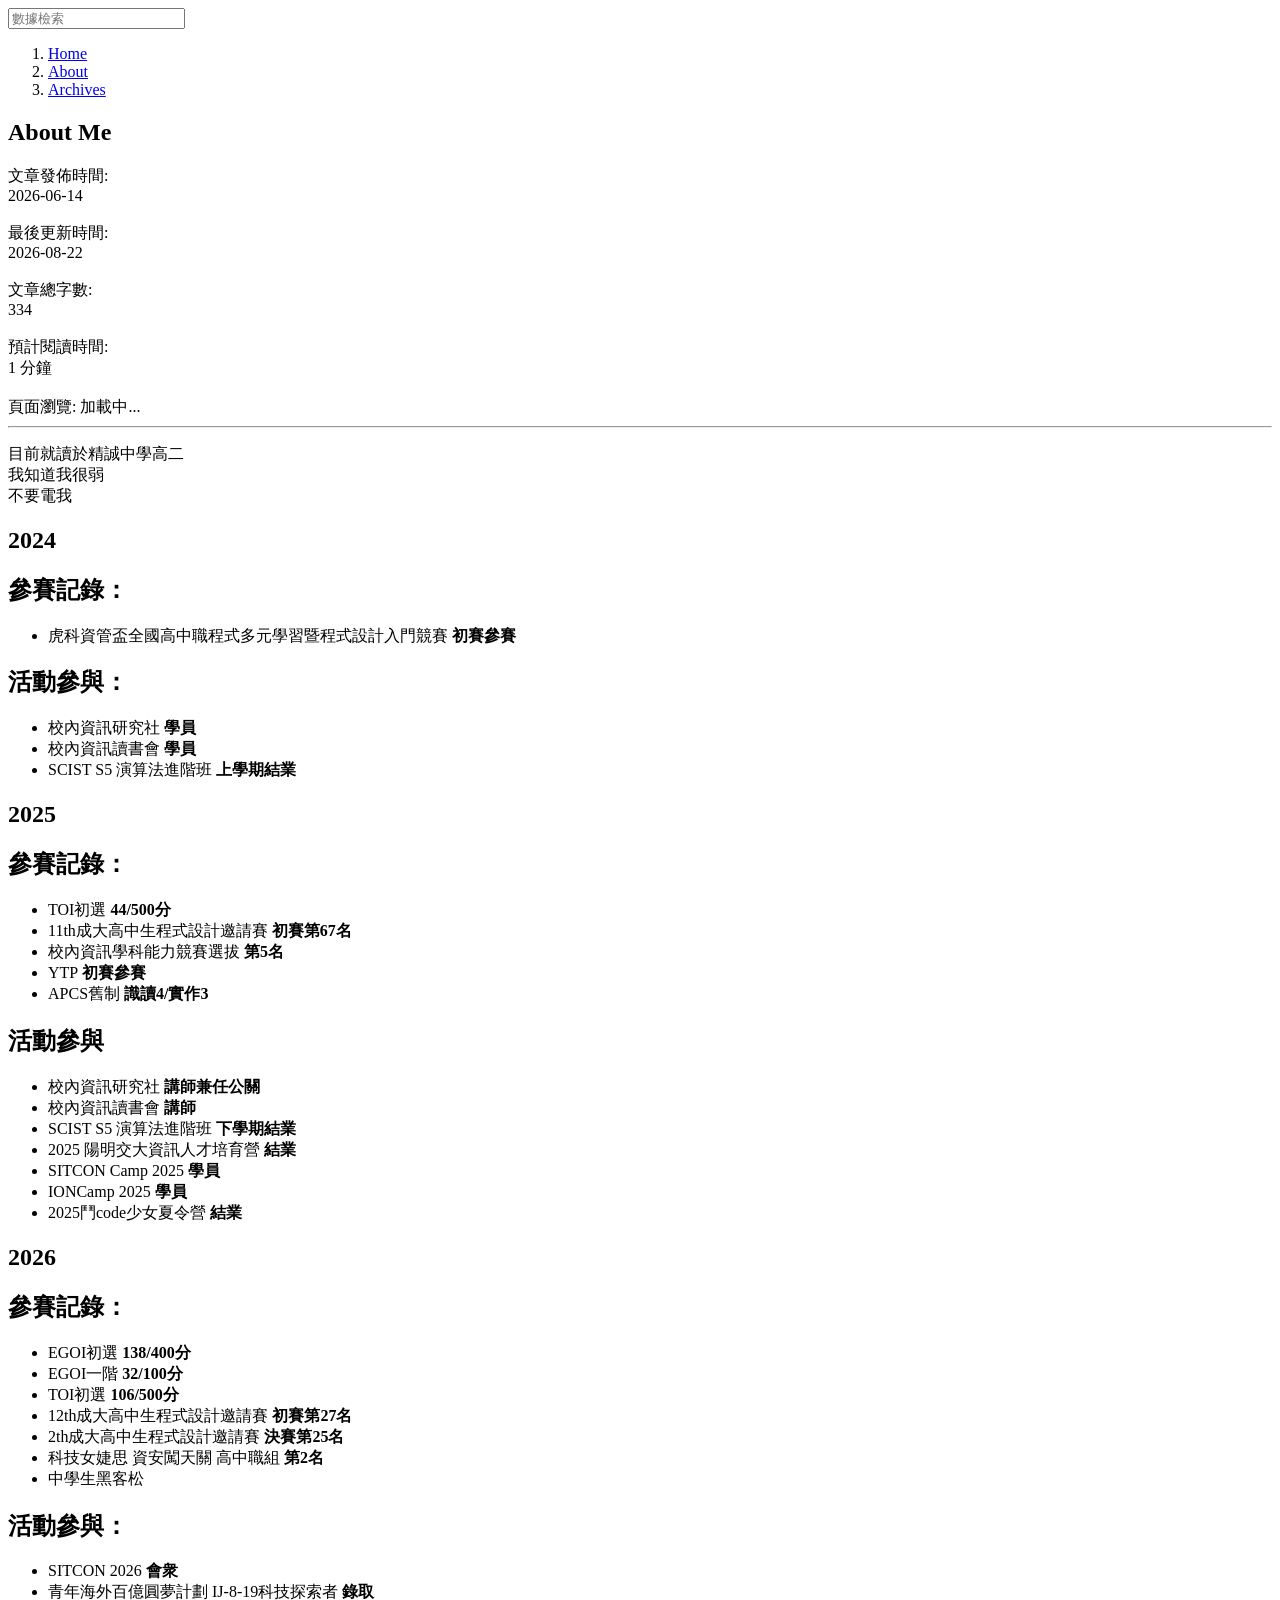
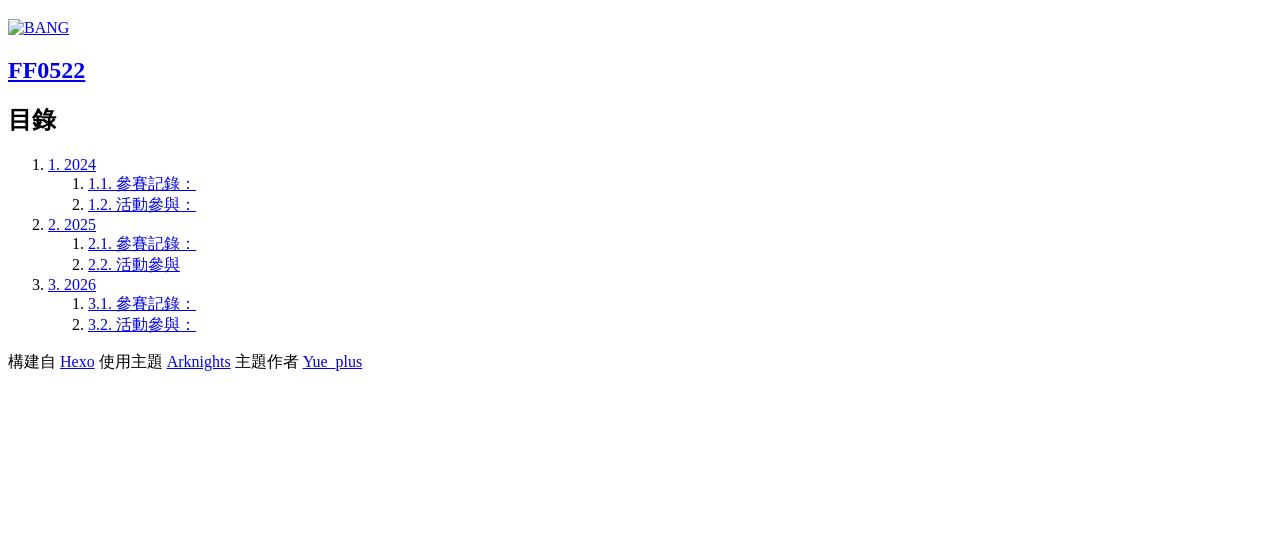
==== about/index.html @ c3ab1692 "Site updated: 2026-08-22 15:55:27" ====
<!DOCTYPE html><html lang="zh-tw" theme-mode="dark"><head><meta charset="UTF-8"><meta name="viewport" content="width=device-width, initial-scale=1.0"><title>About Me | BANG</title><meta name="description" content="目前就讀於精誠中學高二我知道我很弱不要電我 2024參賽記錄： 虎科資管盃全國高中職程式多元學習暨程式設計入門競賽 初賽參賽  活動參與： 校內資訊研究社 學員 校內資訊讀書會 學員 SCIST S5 演算法進階班 上學期結業  2025參賽記錄： TOI初選 44&#x2F;500分 11th成大高中生程式設計邀請賽 初賽第67名 校內資訊學科能力競賽選拔 第5名 YTP 初賽參賽 APCS舊制">
<meta property="og:type" content="website">
<meta property="og:title" content="About Me">
<meta property="og:url" content="https://ff0522.github.io/about/index.html">
<meta property="og:site_name" content="BANG">
<meta property="og:description" content="目前就讀於精誠中學高二我知道我很弱不要電我 2024參賽記錄： 虎科資管盃全國高中職程式多元學習暨程式設計入門競賽 初賽參賽  活動參與： 校內資訊研究社 學員 校內資訊讀書會 學員 SCIST S5 演算法進階班 上學期結業  2025參賽記錄： TOI初選 44&#x2F;500分 11th成大高中生程式設計邀請賽 初賽第67名 校內資訊學科能力競賽選拔 第5名 YTP 初賽參賽 APCS舊制">
<meta property="og:locale" content="zh_TW">
<meta property="article:published_time" content="2026-06-14T01:19:30.000Z">
<meta property="article:modified_time" content="2026-08-22T07:41:51.231Z">
<meta property="article:author" content="FF0522">
<meta property="article:tag" content="自我介紹">
<meta name="twitter:card" content="summary"><link rel="canonical" href="https://ff0522.github.io/about/"><link rel="icon" type="image/png" href="/FF0522_small.png"><link rel="preload" as="font" crossorigin="anonymous" href="/font/Bender.ttf"><link rel="preload" as="font" crossorigin="anonymous" href="/font/BenderLight.woff2"><link rel="preload" as="font" crossorigin="anonymous" href="/font/JetBrainsMono-Regular.woff2"><link rel="stylesheet" href="/css/arknights.css"><style>@font-face {
  font-family: Bender;
  src: local('Bender'), url("/font/Bender.ttf"), url("/font/Bender.otf");
}
@font-face {
  font-family: BenderLight;
  src: local('BenderLight'), url("/font/BenderLight.woff2") format('woff2');
}
@font-face {
  font-family: 'JetBrains Mono';
  src: local('JetBrains Mono'), url('/font/JetBrainsMono-Regular.woff2') format('woff2');
}
</style><meta name="page-config" content="{&quot;code_fold&quot;:null}"><script class="pjax-js">var config = {"root":"/","code_fold":15,"search":{"preload":false,"activeHolder":"鍵入以繼續","blurHolder":"數據檢索","noResult":"無 $0 相關數據"},"code":{"codeInfo":"$0 - $1 行","copy":"複製"}};
var page_config = {
  code_fold: null
};
function updatePageConfig() {
  var newPageConfig = document.querySelector('meta[name="page-config"]');
  if (newPageConfig) {
    page_config = JSON.parse(newPageConfig.content);
  }
}
document.addEventListener('pjax:complete', function() { updatePageConfig(); });
updatePageConfig();</script><link type="text/css" rel="stylesheet" href="/lib/encrypt/hbe.style.css"><script src="//unpkg.com/mermaid@11.12.2/dist/mermaid.min.js"></script><link type="text/css" rel="stylesheet" href="//unpkg.com/lightgallery@2.7.1/css/lightgallery.css"><link type="text/css" rel="stylesheet" href="//unpkg.com/lightgallery@2.7.1/css/lg-zoom.css"><link type="text/css" rel="stylesheet" href="//unpkg.com/lightgallery@2.7.1/css/lg-thumbnail.css"><link type="text/css" rel="stylesheet" href="/lib/fontawesome/css/all.min.css"><script>if (window.localStorage.getItem('theme-mode') === 'light')
 document.documentElement.setAttribute('theme-mode', 'light')
if (window.localStorage.getItem('theme-mode') === 'dark')
 document.documentElement.setAttribute('theme-mode', 'dark')</script><style>@font-face {
 font-family: BenderLight;
 src: local('Bender'), url("/font/BenderLight.woff2") format('woff2');
}
@font-face {
 font-family: 'JetBrains Mono';
 src: local('JetBrains Mono'), url('/font/JetBrainsMono-Regular.woff2') format('woff2');
}</style><style>:root {
 --dark-background: url('https://ak.hypergryph.com/assets/index/images/ak/pc/bk.jpg');
 --light-background: url('/img/bk.jpg');
 --theme-encrypt-confirm: '確認'
}</style><script defer src="/js/arknights.js"></script><script defer src="/js/search.js"></script><script defer src="https://vercount.one/js"></script><script defer type="module">import mermaid from '//unpkg.com/mermaid@11.12.2/dist/mermaid.esm.min.mjs';
window.mermaid = mermaid;
code.paintMermaid();
</script><script async src="//unpkg.com/lightgallery@2.7.1/lightgallery.min.js"></script><script async src="//unpkg.com/lightgallery@2.7.1/plugins/zoom/lg-zoom.min.js"></script><script async src="//unpkg.com/lightgallery@2.7.1/plugins/thumbnail/lg-thumbnail.min.js"></script><script async src="/lib/encrypt/hbe.js"></script><script async src="/js/pjax.js"></script><script class="pjax-js">reset= () => {document.querySelector('.lg-container')?.remove()
lightGallery(document.getElementById('post-bg'), {
  plugins: [lgZoom,lgThumbnail],
  selector: '.item-img'})}</script><script>window.addEventListener("load",() => {pjax = new Pjax({
 cacheBust: false,
 selectors: ['title','article','#aside-block','.pjax-js','data-pjax','.vercount','meta[name=page-config]'],
 switches: {'article': Pjax.switches.sideBySide},
 switchesOptions: {
   'article': {
     classNames: {
       remove: "pjax-out",
       add: "pjax-in"
     }
   }
 }
});
document.addEventListener("pjax:complete", reset);document.addEventListener('pjax:success', _ => {
 const script = document.createElement('script');
 script.src = 'https://vercount.one/js';
 document.head.appendChild(script);
});reset()})</script><script class="pjax-js">reset= () => {document.querySelector('.lg-container')?.remove()
const postBg = document.querySelector('#post-bg');
if (postBg) lightGallery(postBg, {
  plugins: [lgZoom,lgThumbnail],
  selector: '.item-img'})}</script><script>window.addEventListener("load",() => {pjax = new Pjax({
 cacheBust: false,
 selectors: ['title','article','#aside-block','.pjax-js','data-pjax','.vercount','meta[name=page-config]'],
 switches: {'article': Pjax.switches.sideBySide},
 switchesOptions: {
   'article': {
     classNames: {
       remove: "pjax-out",
       add: "pjax-in"
     }
   }
 }
});
document.addEventListener("pjax:complete", reset);document.addEventListener('pjax:success', _ => {
 const script = document.createElement('script');
 script.src = 'https://vercount.one/js';
 document.head.appendChild(script);
});reset()})</script><meta name="generator" content="Hexo 6.3.0"></head><body><div class="loading" style="opacity: 0;"><div class="loadingBar left"></div><div class="loadingBar right"></div></div><main><header class="closed"><div class="navBtn"><i class="navBtnIcon"><span class="navBtnIconBar"></span><span class="navBtnIconBar"></span><span class="navBtnIconBar"></span></i></div><nav><div class="navItem" id="search-header"><span class="navItemTitle"><input autocomplete="off" autocorrect="off" autocapitalize="none" placeholder="數據檢索" spellcheck="false" maxlength="50" type="text" id="search-input"></span></div><div class="navItem" id="search-holder"></div><div class="search-popup" tabindex="0"><div id="search-result"></div></div><ol class="navContent"><li class="navItem"><a class="navBlock" href="/"><span class="navItemTitle">Home</span></a></li><li class="navItem"><a class="navBlock" href="/about/"><span class="navItemTitle">About</span></a></li><li class="navItem" matchdata="categories,tags"><a class="navBlock" href="/archives/"><span class="navItemTitle">Archives</span></a></li></ol></nav></header><article><div id="post-bg"><div id="post-title"><h1>About Me</h1><div id="post-info"><span>文章發佈時間: <div class="control"><time datetime="2026-06-14T01:19:30.000Z" id="date"> 2026-06-14</time></div></span><br><span>最後更新時間: <div class="control"><time datetime="2026-08-22T07:41:51.231Z" id="updated"> 2026-08-22</time></div></span><br><span>文章總字數: <div class="control">334</div></span><br><span>預計閱讀時間: <div class="control">1 分鐘</div></span><br><span id="vercount_container_page_pv">頁面瀏覽: <span class="control" id="vercount_value_page_pv">加載中...</span></span></div></div><hr><div id="post-content"><p>目前就讀於精誠中學高二<br>我知道我很弱<br>不要電我</p>
<h1 id="2024"><a href="#2024" class="headerlink" title="2024"></a>2024</h1><h2 id="參賽記錄："><a href="#參賽記錄：" class="headerlink" title="參賽記錄："></a>參賽記錄：</h2><ul>
<li>虎科資管盃全國高中職程式多元學習暨程式設計入門競賽 <strong>初賽參賽</strong></li>
</ul>
<h2 id="活動參與："><a href="#活動參與：" class="headerlink" title="活動參與："></a>活動參與：</h2><ul>
<li>校內資訊研究社 <strong>學員</strong></li>
<li>校內資訊讀書會 <strong>學員</strong></li>
<li>SCIST S5 演算法進階班 <strong>上學期結業</strong></li>
</ul>
<h1 id="2025"><a href="#2025" class="headerlink" title="2025"></a>2025</h1><h2 id="參賽記錄：-1"><a href="#參賽記錄：-1" class="headerlink" title="參賽記錄："></a>參賽記錄：</h2><ul>
<li>TOI初選 <strong>44&#x2F;500分</strong></li>
<li>11th成大高中生程式設計邀請賽 <strong>初賽第67名</strong></li>
<li>校內資訊學科能力競賽選拔 <strong>第5名</strong></li>
<li>YTP <strong>初賽參賽</strong></li>
<li>APCS舊制 <strong>識讀4&#x2F;實作3</strong></li>
</ul>
<h2 id="活動參與"><a href="#活動參與" class="headerlink" title="活動參與"></a>活動參與</h2><ul>
<li>校內資訊研究社 <strong>講師兼任公關</strong></li>
<li>校內資訊讀書會 <strong>講師</strong></li>
<li>SCIST S5 演算法進階班 <strong>下學期結業</strong></li>
<li>2025 陽明交大資訊人才培育營 <strong>結業</strong></li>
<li>SITCON Camp 2025 <strong>學員</strong></li>
<li>IONCamp 2025 <strong>學員</strong></li>
<li>2025鬥code少女夏令營 <strong>結業</strong></li>
</ul>
<h1 id="2026"><a href="#2026" class="headerlink" title="2026"></a>2026</h1><h2 id="參賽記錄：-2"><a href="#參賽記錄：-2" class="headerlink" title="參賽記錄："></a>參賽記錄：</h2><ul>
<li>EGOI初選 <strong>138&#x2F;400分</strong></li>
<li>EGOI一階 <strong>32&#x2F;100分</strong></li>
<li>TOI初選 <strong>106&#x2F;500分</strong></li>
<li>12th成大高中生程式設計邀請賽 <strong>初賽第27名</strong></li>
<li>2th成大高中生程式設計邀請賽 <strong>決賽第25名</strong></li>
<li>科技女婕思 資安闖天關 高中職組 <strong>第2名</strong></li>
<li>中學生黑客松</li>
</ul>
<h2 id="活動參與：-1"><a href="#活動參與：-1" class="headerlink" title="活動參與："></a>活動參與：</h2><ul>
<li>SITCON 2026 <strong>會衆</strong></li>
<li>青年海外百億圓夢計劃 IJ-8-19科技探索者 <strong>錄取</strong></li>
</ul>
<div id="paginator"></div></div><div id="post-footer"></div></div><div class="bottom-btn"><div><a class="i-top" id="to-top" onClick="scrolls.scrolltop();" title="回到頂部" style="opacity: 0; display: none;">∧ </a><a class="i-index" id="to-index" onClick="tocControl.change()" title="文章目錄"><span class="tocBtnIconBar"></span><span class="tocBtnIconBar"></span><span class="tocBtnIconBar"></span></a><a class="i-color" id="color-mode" onClick="colorMode.change()" title="切換主題"></a></div></div></article><aside><div id="about"><a href="/" id="logo"><img src="/img/ff0522.png" alt="BANG" style="margin:0;border-radius:0;"></a><h1 id="Dr"><a href="/">FF0522</a></h1><div id="description"><p></p></div><div id="social-links"><a class="social" target="_blank" rel="noopener" href="https://github.com/FF0522"><i class="fab fa-github" alt="GitHub"></i></a><a class="social" href="mailto:fengwang0715@gmail.com"><i class="fa fa-envelope" alt="E-Mail"></i></a></div></div><div id="aside-block"><div id="toc-div"><h1>目錄</h1><ol class="toc"><li class="toc-item toc-level-1"><a class="toc-link" href="#2024"><span class="toc-number">1.</span> <span class="toc-text">2024</span></a><ol class="toc-child"><li class="toc-item toc-level-2"><a class="toc-link" href="#%E5%8F%83%E8%B3%BD%E8%A8%98%E9%8C%84%EF%BC%9A"><span class="toc-number">1.1.</span> <span class="toc-text">參賽記錄：</span></a></li><li class="toc-item toc-level-2"><a class="toc-link" href="#%E6%B4%BB%E5%8B%95%E5%8F%83%E8%88%87%EF%BC%9A"><span class="toc-number">1.2.</span> <span class="toc-text">活動參與：</span></a></li></ol></li><li class="toc-item toc-level-1"><a class="toc-link" href="#2025"><span class="toc-number">2.</span> <span class="toc-text">2025</span></a><ol class="toc-child"><li class="toc-item toc-level-2"><a class="toc-link" href="#%E5%8F%83%E8%B3%BD%E8%A8%98%E9%8C%84%EF%BC%9A-1"><span class="toc-number">2.1.</span> <span class="toc-text">參賽記錄：</span></a></li><li class="toc-item toc-level-2"><a class="toc-link" href="#%E6%B4%BB%E5%8B%95%E5%8F%83%E8%88%87"><span class="toc-number">2.2.</span> <span class="toc-text">活動參與</span></a></li></ol></li><li class="toc-item toc-level-1"><a class="toc-link" href="#2026"><span class="toc-number">3.</span> <span class="toc-text">2026</span></a><ol class="toc-child"><li class="toc-item toc-level-2"><a class="toc-link" href="#%E5%8F%83%E8%B3%BD%E8%A8%98%E9%8C%84%EF%BC%9A-2"><span class="toc-number">3.1.</span> <span class="toc-text">參賽記錄：</span></a></li><li class="toc-item toc-level-2"><a class="toc-link" href="#%E6%B4%BB%E5%8B%95%E5%8F%83%E8%88%87%EF%BC%9A-1"><span class="toc-number">3.2.</span> <span class="toc-text">活動參與：</span></a></li></ol></li></ol></div></div><footer><nobr>構建自 <a target="_blank" rel="noopener" href="http://hexo.io">Hexo</a></nobr><wbr><nobr> 使用主題 <a target="_blank" rel="noopener" href="https://github.com/Yue-plus/hexo-theme-arknights">Arknights</a></nobr><wbr><nobr> 主題作者 <a target="_blank" rel="noopener" href="https://github.com/Yue-plus">Yue_plus</a></nobr></footer></aside></main><canvas id="canvas-dust"></canvas></body></html>
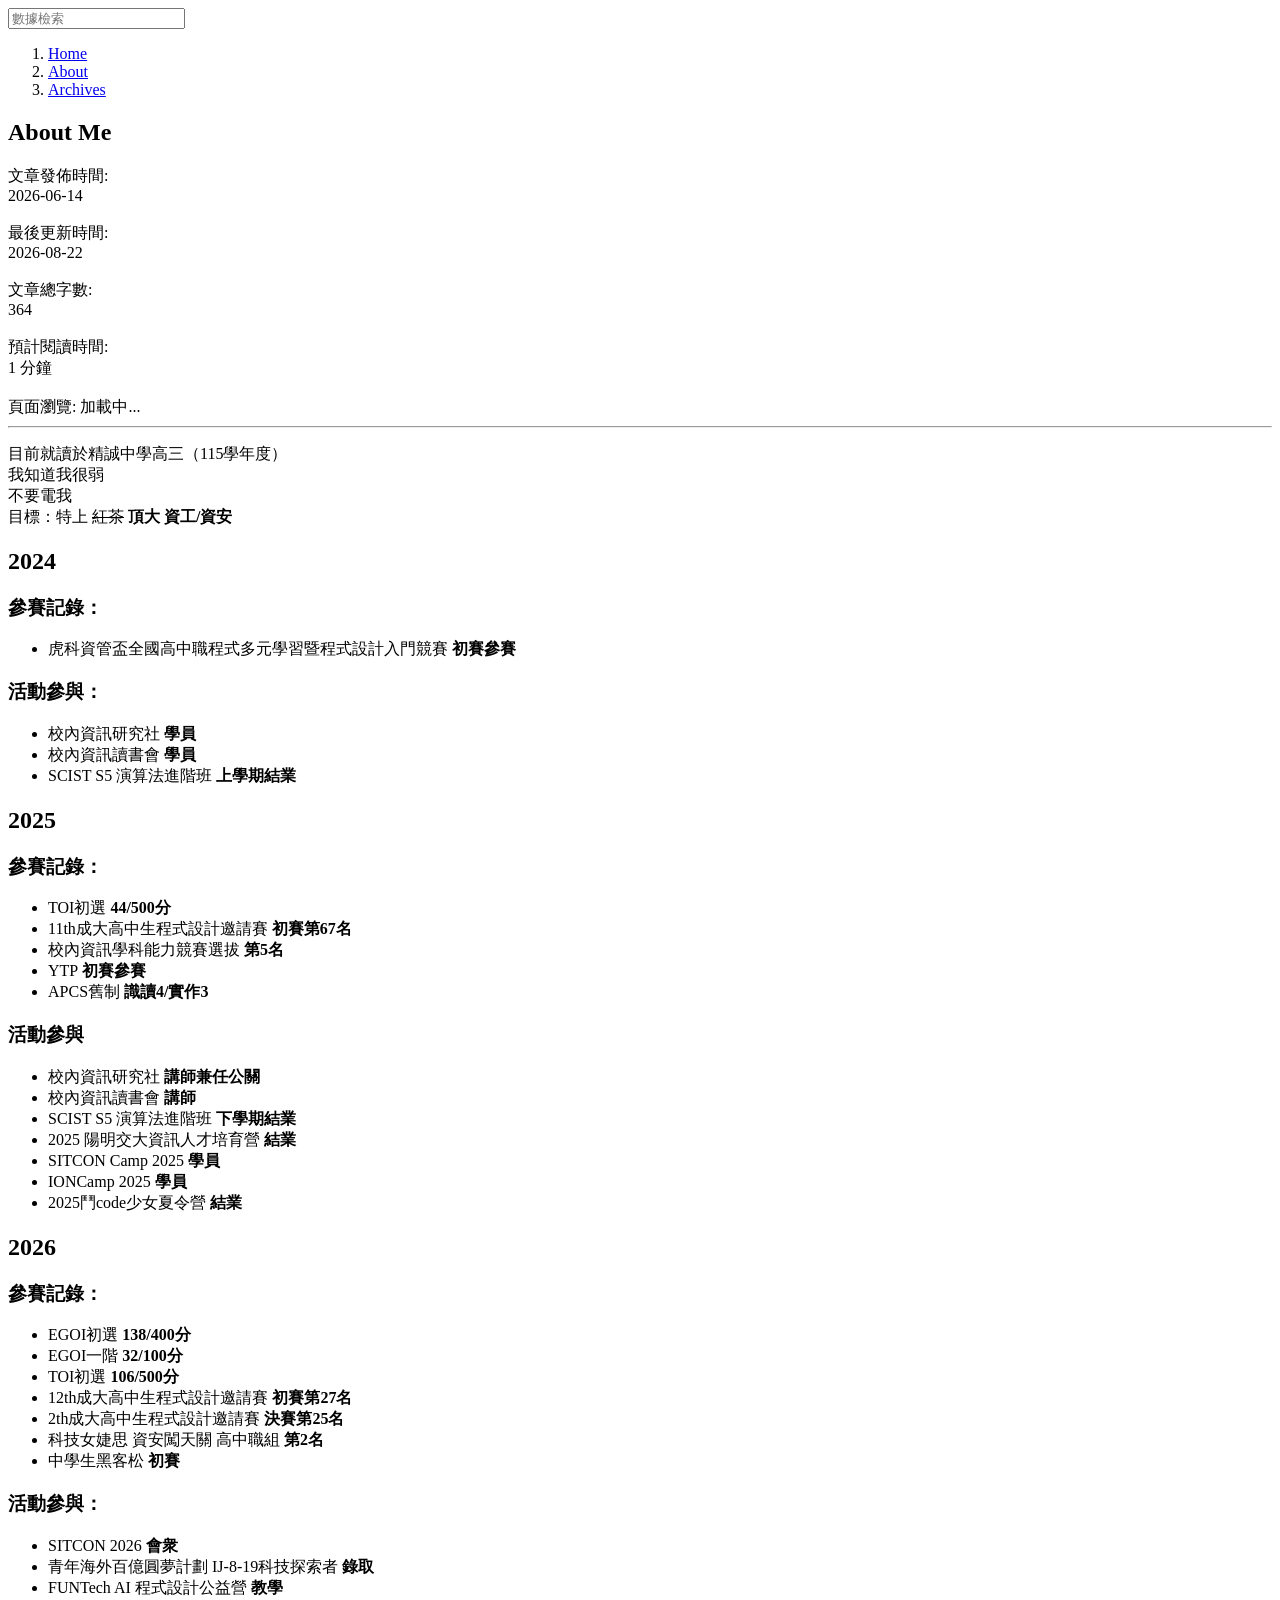
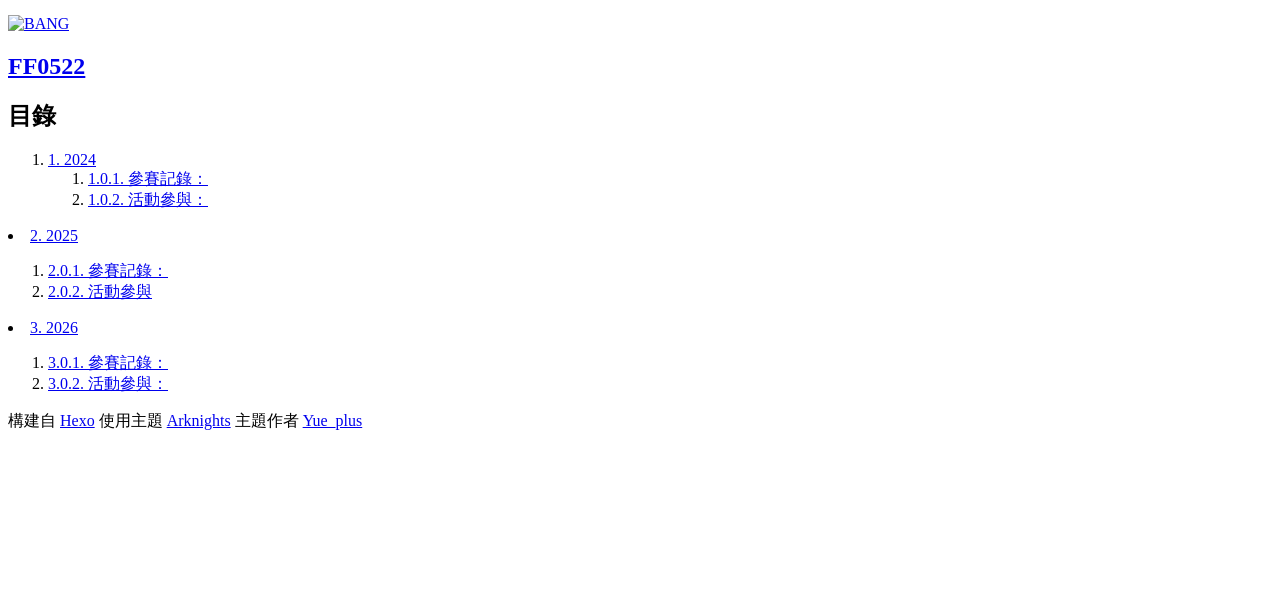
==== commit 8e90a5bb: "Site updated: 2026-08-22 16:01:53" ====
--- a/about/index.html
+++ b/about/index.html
@@ -1,12 +1,12 @@
-<!DOCTYPE html><html lang="zh-tw" theme-mode="dark"><head><meta charset="UTF-8"><meta name="viewport" content="width=device-width, initial-scale=1.0"><title>About Me | BANG</title><meta name="description" content="目前就讀於精誠中學高二我知道我很弱不要電我 2024參賽記錄： 虎科資管盃全國高中職程式多元學習暨程式設計入門競賽 初賽參賽  活動參與： 校內資訊研究社 學員 校內資訊讀書會 學員 SCIST S5 演算法進階班 上學期結業  2025參賽記錄： TOI初選 44&#x2F;500分 11th成大高中生程式設計邀請賽 初賽第67名 校內資訊學科能力競賽選拔 第5名 YTP 初賽參賽 APCS舊制">
+<!DOCTYPE html><html lang="zh-tw" theme-mode="dark"><head><meta charset="UTF-8"><meta name="viewport" content="width=device-width, initial-scale=1.0"><title>About Me | BANG</title><meta name="description" content="目前就讀於精誠中學高三（115學年度）我知道我很弱不要電我目標：特上 紅茶 頂大 資工&#x2F;資安 2024參賽記錄： 虎科資管盃全國高中職程式多元學習暨程式設計入門競賽 初賽參賽  活動參與： 校內資訊研究社 學員 校內資訊讀書會 學員 SCIST S5 演算法進階班 上學期結業  2025參賽記錄： TOI初選 44&#x2F;500分 11th成大高中生程式設計邀請賽 初賽第67名 校內">
 <meta property="og:type" content="website">
 <meta property="og:title" content="About Me">
 <meta property="og:url" content="https://ff0522.github.io/about/index.html">
 <meta property="og:site_name" content="BANG">
-<meta property="og:description" content="目前就讀於精誠中學高二我知道我很弱不要電我 2024參賽記錄： 虎科資管盃全國高中職程式多元學習暨程式設計入門競賽 初賽參賽  活動參與： 校內資訊研究社 學員 校內資訊讀書會 學員 SCIST S5 演算法進階班 上學期結業  2025參賽記錄： TOI初選 44&#x2F;500分 11th成大高中生程式設計邀請賽 初賽第67名 校內資訊學科能力競賽選拔 第5名 YTP 初賽參賽 APCS舊制">
+<meta property="og:description" content="目前就讀於精誠中學高三（115學年度）我知道我很弱不要電我目標：特上 紅茶 頂大 資工&#x2F;資安 2024參賽記錄： 虎科資管盃全國高中職程式多元學習暨程式設計入門競賽 初賽參賽  活動參與： 校內資訊研究社 學員 校內資訊讀書會 學員 SCIST S5 演算法進階班 上學期結業  2025參賽記錄： TOI初選 44&#x2F;500分 11th成大高中生程式設計邀請賽 初賽第67名 校內">
 <meta property="og:locale" content="zh_TW">
 <meta property="article:published_time" content="2026-06-14T01:19:30.000Z">
-<meta property="article:modified_time" content="2026-08-22T07:41:51.231Z">
+<meta property="article:modified_time" content="2026-08-22T08:01:37.625Z">
 <meta property="article:author" content="FF0522">
 <meta property="article:tag" content="自我介紹">
 <meta name="twitter:card" content="summary"><link rel="canonical" href="https://ff0522.github.io/about/"><link rel="icon" type="image/png" href="/FF0522_small.png"><link rel="preload" as="font" crossorigin="anonymous" href="/font/Bender.ttf"><link rel="preload" as="font" crossorigin="anonymous" href="/font/BenderLight.woff2"><link rel="preload" as="font" crossorigin="anonymous" href="/font/JetBrainsMono-Regular.woff2"><link rel="stylesheet" href="/css/arknights.css"><style>@font-face {
@@ -90,23 +90,23 @@
  const script = document.createElement('script');
  script.src = 'https://vercount.one/js';
  document.head.appendChild(script);
-});reset()})</script><meta name="generator" content="Hexo 6.3.0"></head><body><div class="loading" style="opacity: 0;"><div class="loadingBar left"></div><div class="loadingBar right"></div></div><main><header class="closed"><div class="navBtn"><i class="navBtnIcon"><span class="navBtnIconBar"></span><span class="navBtnIconBar"></span><span class="navBtnIconBar"></span></i></div><nav><div class="navItem" id="search-header"><span class="navItemTitle"><input autocomplete="off" autocorrect="off" autocapitalize="none" placeholder="數據檢索" spellcheck="false" maxlength="50" type="text" id="search-input"></span></div><div class="navItem" id="search-holder"></div><div class="search-popup" tabindex="0"><div id="search-result"></div></div><ol class="navContent"><li class="navItem"><a class="navBlock" href="/"><span class="navItemTitle">Home</span></a></li><li class="navItem"><a class="navBlock" href="/about/"><span class="navItemTitle">About</span></a></li><li class="navItem" matchdata="categories,tags"><a class="navBlock" href="/archives/"><span class="navItemTitle">Archives</span></a></li></ol></nav></header><article><div id="post-bg"><div id="post-title"><h1>About Me</h1><div id="post-info"><span>文章發佈時間: <div class="control"><time datetime="2026-06-14T01:19:30.000Z" id="date"> 2026-06-14</time></div></span><br><span>最後更新時間: <div class="control"><time datetime="2026-08-22T07:41:51.231Z" id="updated"> 2026-08-22</time></div></span><br><span>文章總字數: <div class="control">334</div></span><br><span>預計閱讀時間: <div class="control">1 分鐘</div></span><br><span id="vercount_container_page_pv">頁面瀏覽: <span class="control" id="vercount_value_page_pv">加載中...</span></span></div></div><hr><div id="post-content"><p>目前就讀於精誠中學高二<br>我知道我很弱<br>不要電我</p>
-<h1 id="2024"><a href="#2024" class="headerlink" title="2024"></a>2024</h1><h2 id="參賽記錄："><a href="#參賽記錄：" class="headerlink" title="參賽記錄："></a>參賽記錄：</h2><ul>
+});reset()})</script><meta name="generator" content="Hexo 6.3.0"></head><body><div class="loading" style="opacity: 0;"><div class="loadingBar left"></div><div class="loadingBar right"></div></div><main><header class="closed"><div class="navBtn"><i class="navBtnIcon"><span class="navBtnIconBar"></span><span class="navBtnIconBar"></span><span class="navBtnIconBar"></span></i></div><nav><div class="navItem" id="search-header"><span class="navItemTitle"><input autocomplete="off" autocorrect="off" autocapitalize="none" placeholder="數據檢索" spellcheck="false" maxlength="50" type="text" id="search-input"></span></div><div class="navItem" id="search-holder"></div><div class="search-popup" tabindex="0"><div id="search-result"></div></div><ol class="navContent"><li class="navItem"><a class="navBlock" href="/"><span class="navItemTitle">Home</span></a></li><li class="navItem"><a class="navBlock" href="/about/"><span class="navItemTitle">About</span></a></li><li class="navItem" matchdata="categories,tags"><a class="navBlock" href="/archives/"><span class="navItemTitle">Archives</span></a></li></ol></nav></header><article><div id="post-bg"><div id="post-title"><h1>About Me</h1><div id="post-info"><span>文章發佈時間: <div class="control"><time datetime="2026-06-14T01:19:30.000Z" id="date"> 2026-06-14</time></div></span><br><span>最後更新時間: <div class="control"><time datetime="2026-08-22T08:01:37.625Z" id="updated"> 2026-08-22</time></div></span><br><span>文章總字數: <div class="control">364</div></span><br><span>預計閱讀時間: <div class="control">1 分鐘</div></span><br><span id="vercount_container_page_pv">頁面瀏覽: <span class="control" id="vercount_value_page_pv">加載中...</span></span></div></div><hr><div id="post-content"><p>目前就讀於精誠中學高三（115學年度）<br>我知道我很弱<br>不要電我<br>目標：特上 <del>紅茶</del> <strong>頂大 資工&#x2F;資安</strong></p>
+<h1 id="2024"><a href="#2024" class="headerlink" title="2024"></a>2024</h1><h3 id="參賽記錄："><a href="#參賽記錄：" class="headerlink" title="參賽記錄："></a>參賽記錄：</h3><ul>
 <li>虎科資管盃全國高中職程式多元學習暨程式設計入門競賽 <strong>初賽參賽</strong></li>
 </ul>
-<h2 id="活動參與："><a href="#活動參與：" class="headerlink" title="活動參與："></a>活動參與：</h2><ul>
+<h3 id="活動參與："><a href="#活動參與：" class="headerlink" title="活動參與："></a>活動參與：</h3><ul>
 <li>校內資訊研究社 <strong>學員</strong></li>
 <li>校內資訊讀書會 <strong>學員</strong></li>
 <li>SCIST S5 演算法進階班 <strong>上學期結業</strong></li>
 </ul>
-<h1 id="2025"><a href="#2025" class="headerlink" title="2025"></a>2025</h1><h2 id="參賽記錄：-1"><a href="#參賽記錄：-1" class="headerlink" title="參賽記錄："></a>參賽記錄：</h2><ul>
+<h1 id="2025"><a href="#2025" class="headerlink" title="2025"></a>2025</h1><h3 id="參賽記錄：-1"><a href="#參賽記錄：-1" class="headerlink" title="參賽記錄："></a>參賽記錄：</h3><ul>
 <li>TOI初選 <strong>44&#x2F;500分</strong></li>
 <li>11th成大高中生程式設計邀請賽 <strong>初賽第67名</strong></li>
 <li>校內資訊學科能力競賽選拔 <strong>第5名</strong></li>
 <li>YTP <strong>初賽參賽</strong></li>
 <li>APCS舊制 <strong>識讀4&#x2F;實作3</strong></li>
 </ul>
-<h2 id="活動參與"><a href="#活動參與" class="headerlink" title="活動參與"></a>活動參與</h2><ul>
+<h3 id="活動參與"><a href="#活動參與" class="headerlink" title="活動參與"></a>活動參與</h3><ul>
 <li>校內資訊研究社 <strong>講師兼任公關</strong></li>
 <li>校內資訊讀書會 <strong>講師</strong></li>
 <li>SCIST S5 演算法進階班 <strong>下學期結業</strong></li>
@@ -115,17 +115,18 @@
 <li>IONCamp 2025 <strong>學員</strong></li>
 <li>2025鬥code少女夏令營 <strong>結業</strong></li>
 </ul>
-<h1 id="2026"><a href="#2026" class="headerlink" title="2026"></a>2026</h1><h2 id="參賽記錄：-2"><a href="#參賽記錄：-2" class="headerlink" title="參賽記錄："></a>參賽記錄：</h2><ul>
+<h1 id="2026"><a href="#2026" class="headerlink" title="2026"></a>2026</h1><h3 id="參賽記錄：-2"><a href="#參賽記錄：-2" class="headerlink" title="參賽記錄："></a>參賽記錄：</h3><ul>
 <li>EGOI初選 <strong>138&#x2F;400分</strong></li>
 <li>EGOI一階 <strong>32&#x2F;100分</strong></li>
 <li>TOI初選 <strong>106&#x2F;500分</strong></li>
 <li>12th成大高中生程式設計邀請賽 <strong>初賽第27名</strong></li>
 <li>2th成大高中生程式設計邀請賽 <strong>決賽第25名</strong></li>
 <li>科技女婕思 資安闖天關 高中職組 <strong>第2名</strong></li>
-<li>中學生黑客松</li>
+<li>中學生黑客松 <strong>初賽</strong></li>
 </ul>
-<h2 id="活動參與：-1"><a href="#活動參與：-1" class="headerlink" title="活動參與："></a>活動參與：</h2><ul>
+<h3 id="活動參與：-1"><a href="#活動參與：-1" class="headerlink" title="活動參與："></a>活動參與：</h3><ul>
 <li>SITCON 2026 <strong>會衆</strong></li>
 <li>青年海外百億圓夢計劃 IJ-8-19科技探索者 <strong>錄取</strong></li>
+<li>FUNTech AI 程式設計公益營 <strong>教學</strong></li>
 </ul>
-<div id="paginator"></div></div><div id="post-footer"></div></div><div class="bottom-btn"><div><a class="i-top" id="to-top" onClick="scrolls.scrolltop();" title="回到頂部" style="opacity: 0; display: none;">∧ </a><a class="i-index" id="to-index" onClick="tocControl.change()" title="文章目錄"><span class="tocBtnIconBar"></span><span class="tocBtnIconBar"></span><span class="tocBtnIconBar"></span></a><a class="i-color" id="color-mode" onClick="colorMode.change()" title="切換主題"></a></div></div></article><aside><div id="about"><a href="/" id="logo"><img src="/img/ff0522.png" alt="BANG" style="margin:0;border-radius:0;"></a><h1 id="Dr"><a href="/">FF0522</a></h1><div id="description"><p></p></div><div id="social-links"><a class="social" target="_blank" rel="noopener" href="https://github.com/FF0522"><i class="fab fa-github" alt="GitHub"></i></a><a class="social" href="mailto:fengwang0715@gmail.com"><i class="fa fa-envelope" alt="E-Mail"></i></a></div></div><div id="aside-block"><div id="toc-div"><h1>目錄</h1><ol class="toc"><li class="toc-item toc-level-1"><a class="toc-link" href="#2024"><span class="toc-number">1.</span> <span class="toc-text">2024</span></a><ol class="toc-child"><li class="toc-item toc-level-2"><a class="toc-link" href="#%E5%8F%83%E8%B3%BD%E8%A8%98%E9%8C%84%EF%BC%9A"><span class="toc-number">1.1.</span> <span class="toc-text">參賽記錄：</span></a></li><li class="toc-item toc-level-2"><a class="toc-link" href="#%E6%B4%BB%E5%8B%95%E5%8F%83%E8%88%87%EF%BC%9A"><span class="toc-number">1.2.</span> <span class="toc-text">活動參與：</span></a></li></ol></li><li class="toc-item toc-level-1"><a class="toc-link" href="#2025"><span class="toc-number">2.</span> <span class="toc-text">2025</span></a><ol class="toc-child"><li class="toc-item toc-level-2"><a class="toc-link" href="#%E5%8F%83%E8%B3%BD%E8%A8%98%E9%8C%84%EF%BC%9A-1"><span class="toc-number">2.1.</span> <span class="toc-text">參賽記錄：</span></a></li><li class="toc-item toc-level-2"><a class="toc-link" href="#%E6%B4%BB%E5%8B%95%E5%8F%83%E8%88%87"><span class="toc-number">2.2.</span> <span class="toc-text">活動參與</span></a></li></ol></li><li class="toc-item toc-level-1"><a class="toc-link" href="#2026"><span class="toc-number">3.</span> <span class="toc-text">2026</span></a><ol class="toc-child"><li class="toc-item toc-level-2"><a class="toc-link" href="#%E5%8F%83%E8%B3%BD%E8%A8%98%E9%8C%84%EF%BC%9A-2"><span class="toc-number">3.1.</span> <span class="toc-text">參賽記錄：</span></a></li><li class="toc-item toc-level-2"><a class="toc-link" href="#%E6%B4%BB%E5%8B%95%E5%8F%83%E8%88%87%EF%BC%9A-1"><span class="toc-number">3.2.</span> <span class="toc-text">活動參與：</span></a></li></ol></li></ol></div></div><footer><nobr>構建自 <a target="_blank" rel="noopener" href="http://hexo.io">Hexo</a></nobr><wbr><nobr> 使用主題 <a target="_blank" rel="noopener" href="https://github.com/Yue-plus/hexo-theme-arknights">Arknights</a></nobr><wbr><nobr> 主題作者 <a target="_blank" rel="noopener" href="https://github.com/Yue-plus">Yue_plus</a></nobr></footer></aside></main><canvas id="canvas-dust"></canvas></body></html>+<div id="paginator"></div></div><div id="post-footer"></div></div><div class="bottom-btn"><div><a class="i-top" id="to-top" onClick="scrolls.scrolltop();" title="回到頂部" style="opacity: 0; display: none;">∧ </a><a class="i-index" id="to-index" onClick="tocControl.change()" title="文章目錄"><span class="tocBtnIconBar"></span><span class="tocBtnIconBar"></span><span class="tocBtnIconBar"></span></a><a class="i-color" id="color-mode" onClick="colorMode.change()" title="切換主題"></a></div></div></article><aside><div id="about"><a href="/" id="logo"><img src="/img/ff0522.png" alt="BANG" style="margin:0;border-radius:0;"></a><h1 id="Dr"><a href="/">FF0522</a></h1><div id="description"><p></p></div><div id="social-links"><a class="social" target="_blank" rel="noopener" href="https://github.com/FF0522"><i class="fab fa-github" alt="GitHub"></i></a><a class="social" href="mailto:fengwang0715@gmail.com"><i class="fa fa-envelope" alt="E-Mail"></i></a></div></div><div id="aside-block"><div id="toc-div"><h1>目錄</h1><ol class="toc"><li class="toc-item toc-level-1"><a class="toc-link" href="#2024"><span class="toc-number">1.</span> <span class="toc-text">2024</span></a><ol class="toc-child"><li class="toc-item toc-level-3"><a class="toc-link" href="#%E5%8F%83%E8%B3%BD%E8%A8%98%E9%8C%84%EF%BC%9A"><span class="toc-number">1.0.1.</span> <span class="toc-text">參賽記錄：</span></a></li><li class="toc-item toc-level-3"><a class="toc-link" href="#%E6%B4%BB%E5%8B%95%E5%8F%83%E8%88%87%EF%BC%9A"><span class="toc-number">1.0.2.</span> <span class="toc-text">活動參與：</span></a></li></ol></li></ol></li><li class="toc-item toc-level-1"><a class="toc-link" href="#2025"><span class="toc-number">2.</span> <span class="toc-text">2025</span></a><ol class="toc-child"><li class="toc-item toc-level-3"><a class="toc-link" href="#%E5%8F%83%E8%B3%BD%E8%A8%98%E9%8C%84%EF%BC%9A-1"><span class="toc-number">2.0.1.</span> <span class="toc-text">參賽記錄：</span></a></li><li class="toc-item toc-level-3"><a class="toc-link" href="#%E6%B4%BB%E5%8B%95%E5%8F%83%E8%88%87"><span class="toc-number">2.0.2.</span> <span class="toc-text">活動參與</span></a></li></ol></li></ol></li><li class="toc-item toc-level-1"><a class="toc-link" href="#2026"><span class="toc-number">3.</span> <span class="toc-text">2026</span></a><ol class="toc-child"><li class="toc-item toc-level-3"><a class="toc-link" href="#%E5%8F%83%E8%B3%BD%E8%A8%98%E9%8C%84%EF%BC%9A-2"><span class="toc-number">3.0.1.</span> <span class="toc-text">參賽記錄：</span></a></li><li class="toc-item toc-level-3"><a class="toc-link" href="#%E6%B4%BB%E5%8B%95%E5%8F%83%E8%88%87%EF%BC%9A-1"><span class="toc-number">3.0.2.</span> <span class="toc-text">活動參與：</span></a></li></ol></li></ol></li></ol></div></div><footer><nobr>構建自 <a target="_blank" rel="noopener" href="http://hexo.io">Hexo</a></nobr><wbr><nobr> 使用主題 <a target="_blank" rel="noopener" href="https://github.com/Yue-plus/hexo-theme-arknights">Arknights</a></nobr><wbr><nobr> 主題作者 <a target="_blank" rel="noopener" href="https://github.com/Yue-plus">Yue_plus</a></nobr></footer></aside></main><canvas id="canvas-dust"></canvas></body></html>
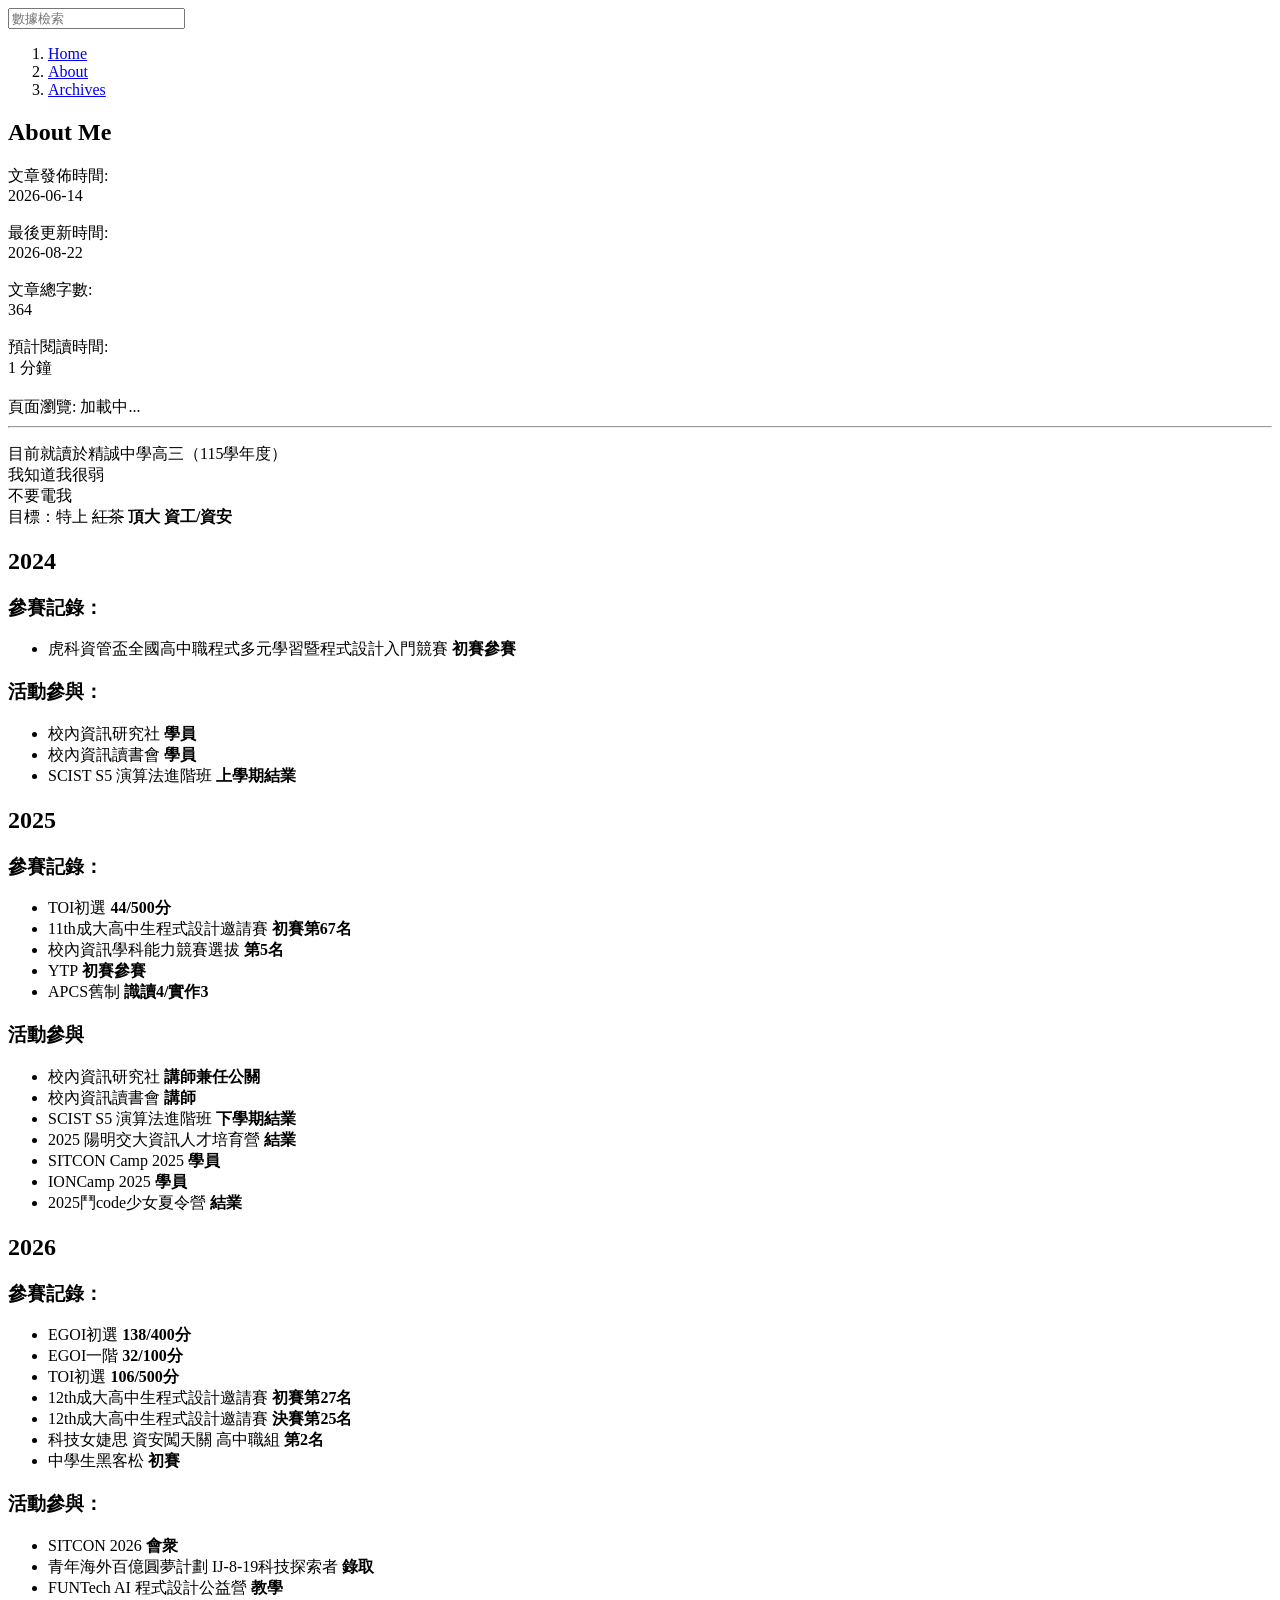
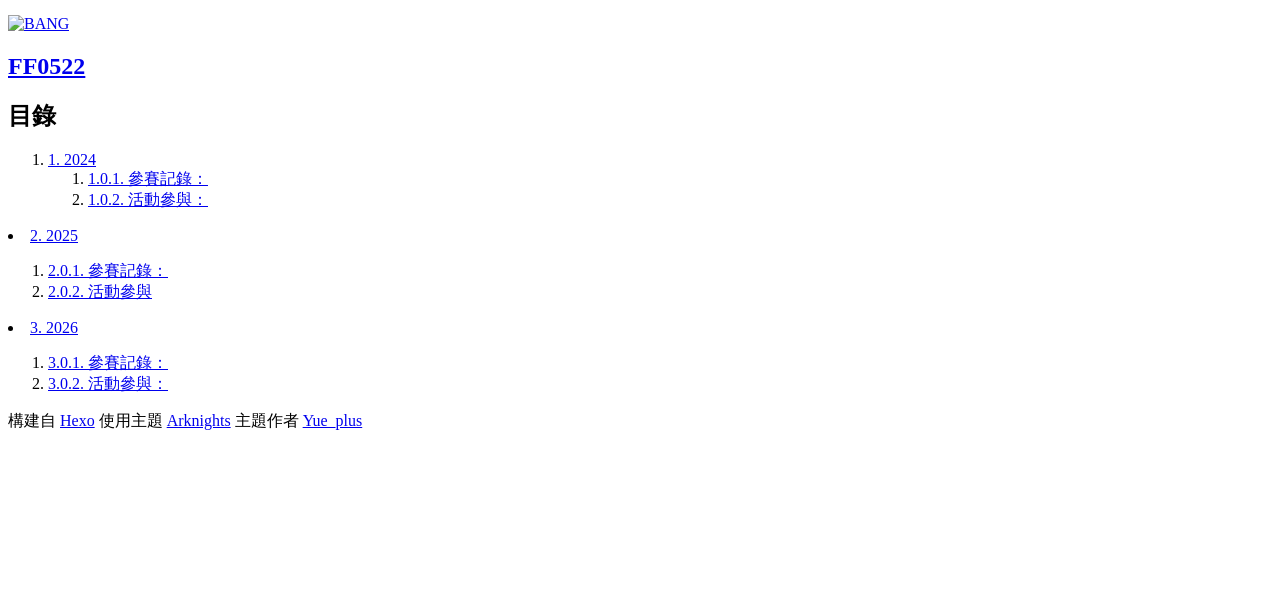
==== commit d53c25e0: "Site updated: 2026-08-22 16:03:41" ====
--- a/about/index.html
+++ b/about/index.html
@@ -6,7 +6,7 @@
 <meta property="og:description" content="目前就讀於精誠中學高三（115學年度）我知道我很弱不要電我目標：特上 紅茶 頂大 資工&#x2F;資安 2024參賽記錄： 虎科資管盃全國高中職程式多元學習暨程式設計入門競賽 初賽參賽  活動參與： 校內資訊研究社 學員 校內資訊讀書會 學員 SCIST S5 演算法進階班 上學期結業  2025參賽記錄： TOI初選 44&#x2F;500分 11th成大高中生程式設計邀請賽 初賽第67名 校內">
 <meta property="og:locale" content="zh_TW">
 <meta property="article:published_time" content="2026-06-14T01:19:30.000Z">
-<meta property="article:modified_time" content="2026-08-22T08:01:37.625Z">
+<meta property="article:modified_time" content="2026-08-22T08:02:54.509Z">
 <meta property="article:author" content="FF0522">
 <meta property="article:tag" content="自我介紹">
 <meta name="twitter:card" content="summary"><link rel="canonical" href="https://ff0522.github.io/about/"><link rel="icon" type="image/png" href="/FF0522_small.png"><link rel="preload" as="font" crossorigin="anonymous" href="/font/Bender.ttf"><link rel="preload" as="font" crossorigin="anonymous" href="/font/BenderLight.woff2"><link rel="preload" as="font" crossorigin="anonymous" href="/font/JetBrainsMono-Regular.woff2"><link rel="stylesheet" href="/css/arknights.css"><style>@font-face {
@@ -90,7 +90,7 @@
  const script = document.createElement('script');
  script.src = 'https://vercount.one/js';
  document.head.appendChild(script);
-});reset()})</script><meta name="generator" content="Hexo 6.3.0"></head><body><div class="loading" style="opacity: 0;"><div class="loadingBar left"></div><div class="loadingBar right"></div></div><main><header class="closed"><div class="navBtn"><i class="navBtnIcon"><span class="navBtnIconBar"></span><span class="navBtnIconBar"></span><span class="navBtnIconBar"></span></i></div><nav><div class="navItem" id="search-header"><span class="navItemTitle"><input autocomplete="off" autocorrect="off" autocapitalize="none" placeholder="數據檢索" spellcheck="false" maxlength="50" type="text" id="search-input"></span></div><div class="navItem" id="search-holder"></div><div class="search-popup" tabindex="0"><div id="search-result"></div></div><ol class="navContent"><li class="navItem"><a class="navBlock" href="/"><span class="navItemTitle">Home</span></a></li><li class="navItem"><a class="navBlock" href="/about/"><span class="navItemTitle">About</span></a></li><li class="navItem" matchdata="categories,tags"><a class="navBlock" href="/archives/"><span class="navItemTitle">Archives</span></a></li></ol></nav></header><article><div id="post-bg"><div id="post-title"><h1>About Me</h1><div id="post-info"><span>文章發佈時間: <div class="control"><time datetime="2026-06-14T01:19:30.000Z" id="date"> 2026-06-14</time></div></span><br><span>最後更新時間: <div class="control"><time datetime="2026-08-22T08:01:37.625Z" id="updated"> 2026-08-22</time></div></span><br><span>文章總字數: <div class="control">364</div></span><br><span>預計閱讀時間: <div class="control">1 分鐘</div></span><br><span id="vercount_container_page_pv">頁面瀏覽: <span class="control" id="vercount_value_page_pv">加載中...</span></span></div></div><hr><div id="post-content"><p>目前就讀於精誠中學高三（115學年度）<br>我知道我很弱<br>不要電我<br>目標：特上 <del>紅茶</del> <strong>頂大 資工&#x2F;資安</strong></p>
+});reset()})</script><meta name="generator" content="Hexo 6.3.0"></head><body><div class="loading" style="opacity: 0;"><div class="loadingBar left"></div><div class="loadingBar right"></div></div><main><header class="closed"><div class="navBtn"><i class="navBtnIcon"><span class="navBtnIconBar"></span><span class="navBtnIconBar"></span><span class="navBtnIconBar"></span></i></div><nav><div class="navItem" id="search-header"><span class="navItemTitle"><input autocomplete="off" autocorrect="off" autocapitalize="none" placeholder="數據檢索" spellcheck="false" maxlength="50" type="text" id="search-input"></span></div><div class="navItem" id="search-holder"></div><div class="search-popup" tabindex="0"><div id="search-result"></div></div><ol class="navContent"><li class="navItem"><a class="navBlock" href="/"><span class="navItemTitle">Home</span></a></li><li class="navItem"><a class="navBlock" href="/about/"><span class="navItemTitle">About</span></a></li><li class="navItem" matchdata="categories,tags"><a class="navBlock" href="/archives/"><span class="navItemTitle">Archives</span></a></li></ol></nav></header><article><div id="post-bg"><div id="post-title"><h1>About Me</h1><div id="post-info"><span>文章發佈時間: <div class="control"><time datetime="2026-06-14T01:19:30.000Z" id="date"> 2026-06-14</time></div></span><br><span>最後更新時間: <div class="control"><time datetime="2026-08-22T08:02:54.509Z" id="updated"> 2026-08-22</time></div></span><br><span>文章總字數: <div class="control">364</div></span><br><span>預計閱讀時間: <div class="control">1 分鐘</div></span><br><span id="vercount_container_page_pv">頁面瀏覽: <span class="control" id="vercount_value_page_pv">加載中...</span></span></div></div><hr><div id="post-content"><p>目前就讀於精誠中學高三（115學年度）<br>我知道我很弱<br>不要電我<br>目標：特上 <del>紅茶</del> <strong>頂大 資工&#x2F;資安</strong></p>
 <h1 id="2024"><a href="#2024" class="headerlink" title="2024"></a>2024</h1><h3 id="參賽記錄："><a href="#參賽記錄：" class="headerlink" title="參賽記錄："></a>參賽記錄：</h3><ul>
 <li>虎科資管盃全國高中職程式多元學習暨程式設計入門競賽 <strong>初賽參賽</strong></li>
 </ul>
@@ -120,7 +120,7 @@
 <li>EGOI一階 <strong>32&#x2F;100分</strong></li>
 <li>TOI初選 <strong>106&#x2F;500分</strong></li>
 <li>12th成大高中生程式設計邀請賽 <strong>初賽第27名</strong></li>
-<li>2th成大高中生程式設計邀請賽 <strong>決賽第25名</strong></li>
+<li>12th成大高中生程式設計邀請賽 <strong>決賽第25名</strong></li>
 <li>科技女婕思 資安闖天關 高中職組 <strong>第2名</strong></li>
 <li>中學生黑客松 <strong>初賽</strong></li>
 </ul>
